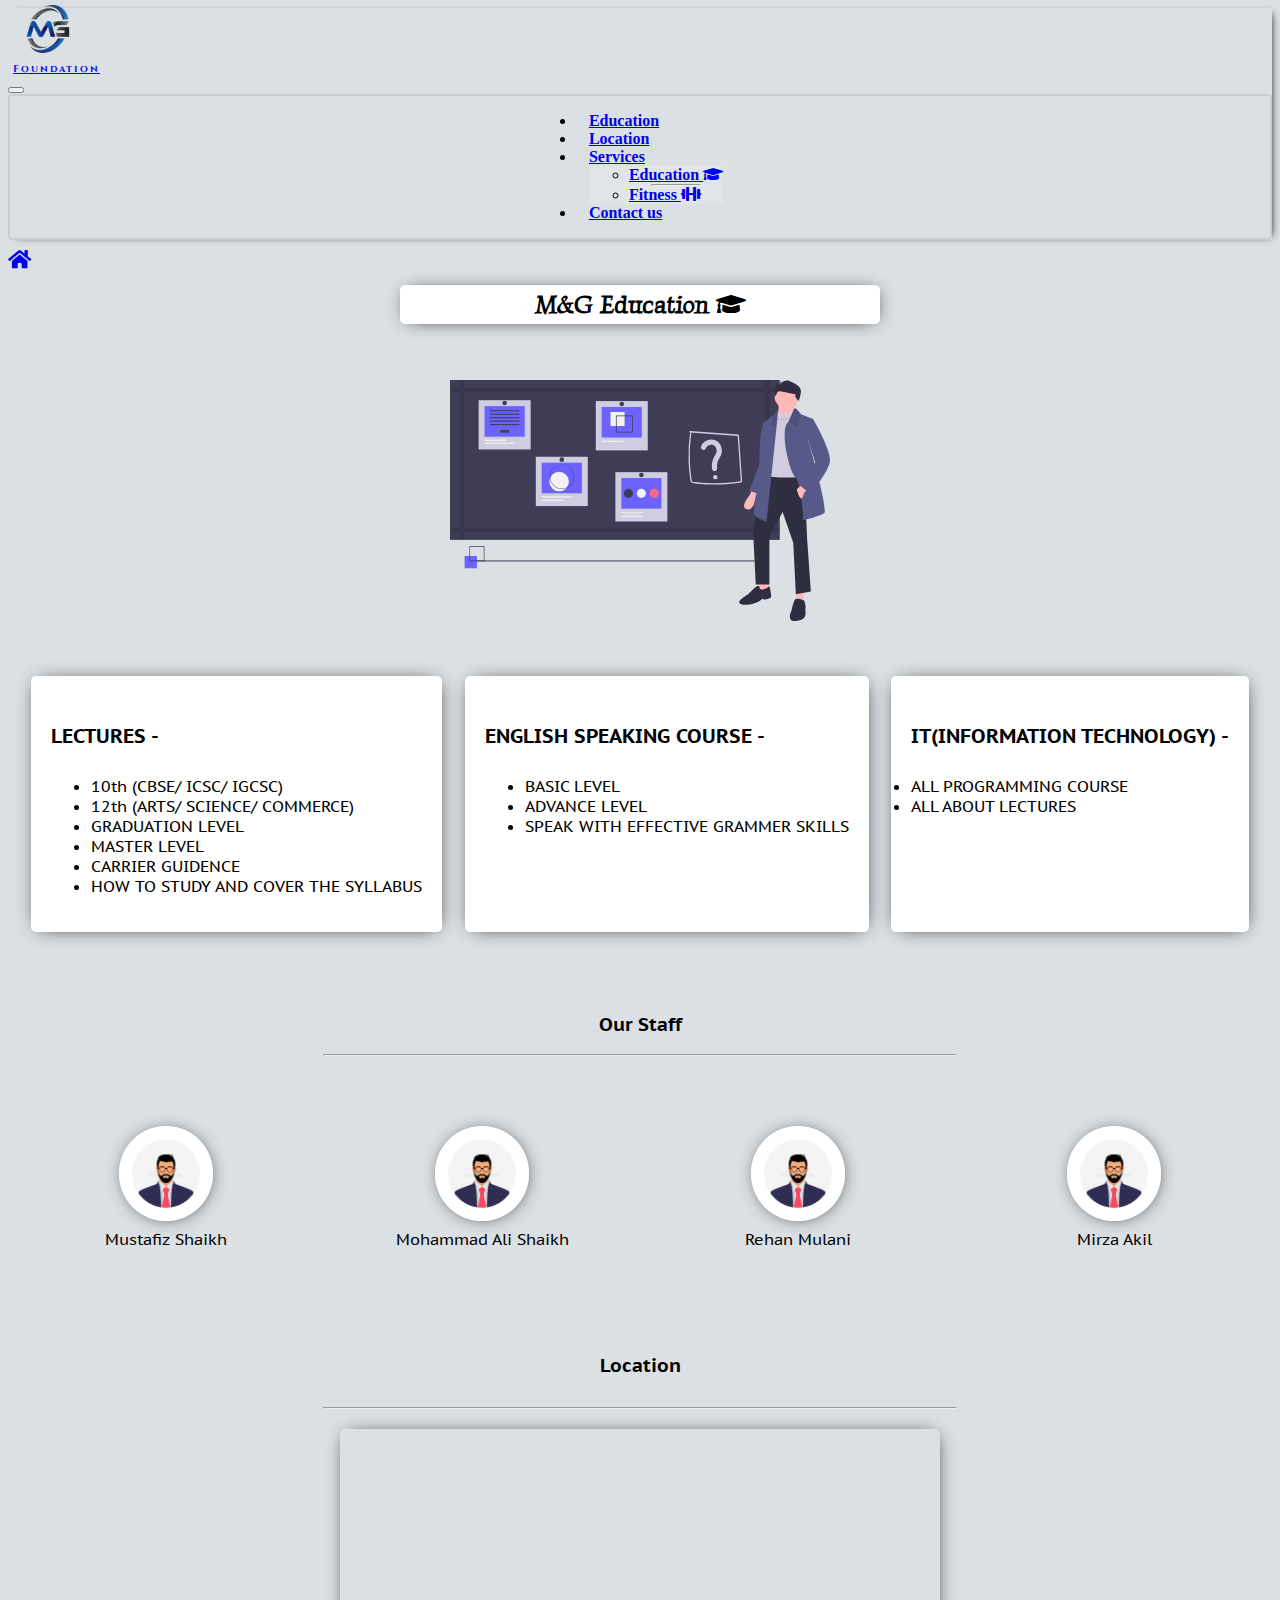
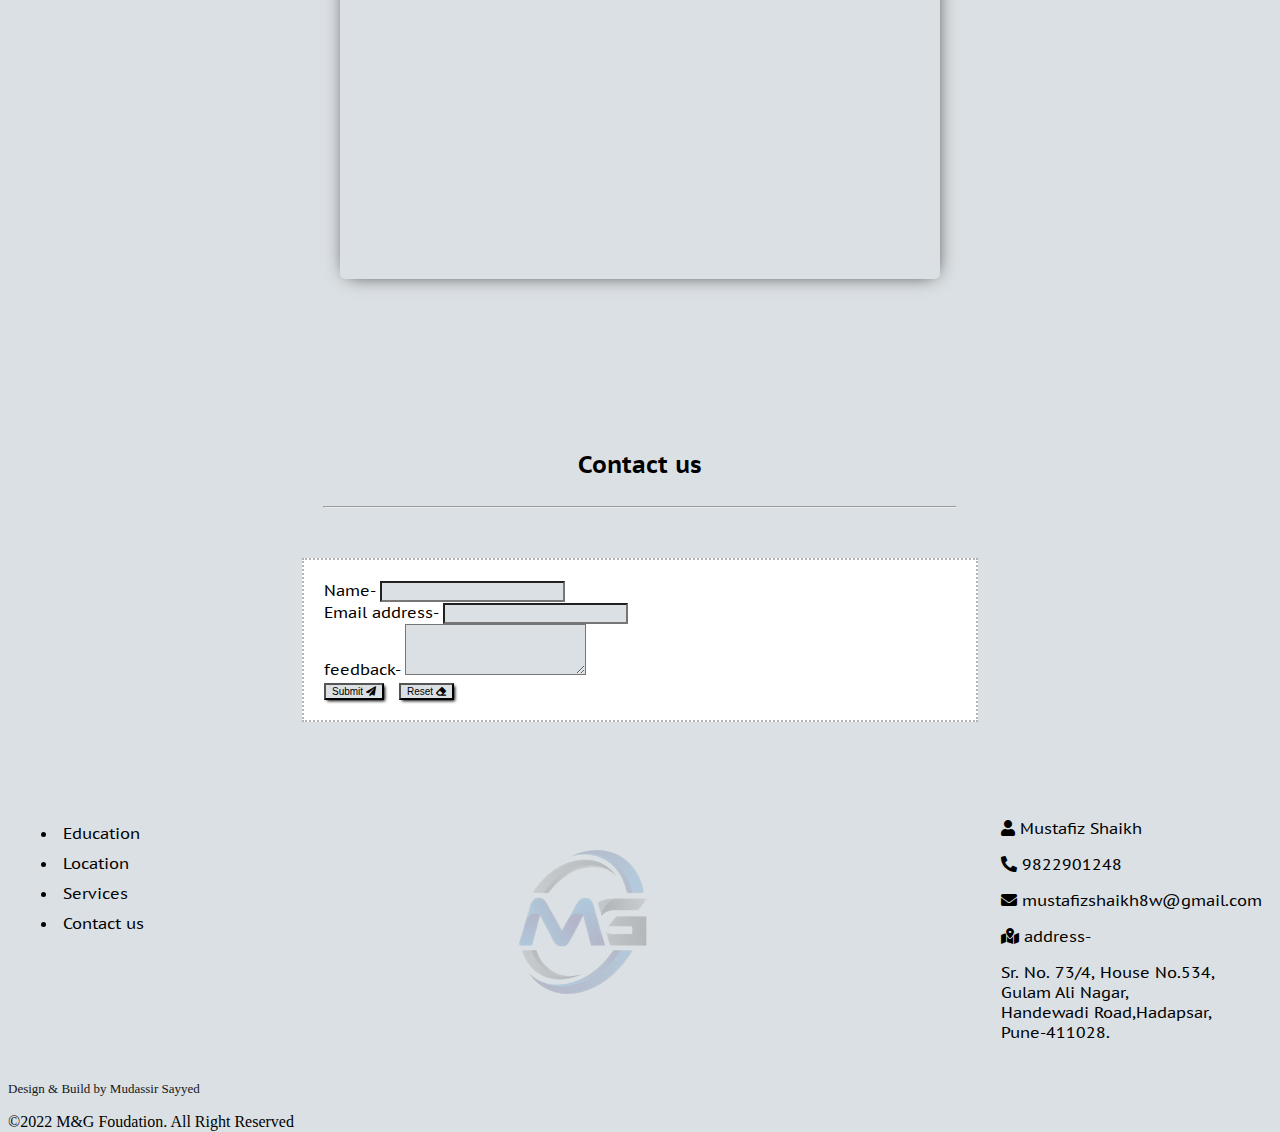
==== education.html @ 371da264 "new project" ====
<!doctype html>
<html lang="en">

<head>
    <!-- Required meta tags -->
    <meta charset="utf-8">
    <meta name="viewport" content="width=device-width, initial-scale=1">

    <!-- Bootstrap CSS -->
    <link href="https://cdn.jsdelivr.net/npm/bootstrap@5.1.3/dist/css/bootstrap.min.css" rel="stylesheet"
        integrity="sha384-1BmE4kWBq78iYhFldvKuhfTAU6auU8tT94WrHftjDbrCEXSU1oBoqyl2QvZ6jIW3" crossorigin="anonymous">

    <title>M&G Foundation | Education | Fitness</title>
    <link rel="stylesheet" href="assets/css/edu.css">
    <link rel="stylesheet" href="assets/css/my.css">
    <!-- font Awesome -->
    <link rel="stylesheet" href="https://pro.fontawesome.com/releases/v5.10.0/css/all.css">
</head>

<body>
    <!-- Navbar Section -->
    <nav class="navbar navbar-expand-lg navbar-light bg-light sticky-top ">

        <div class="container-fluid">
            <a class="navbar-brand" href="#"><img src="assets/img/mg.png" class="nav-logo" alt=""> <span
                    id="nav-span">Foundation</span></a>
            <button class="navbar-toggler" type="button" data-bs-toggle="collapse" data-bs-target="#navbarNavDropdown"
                aria-controls="navbarNavDropdown" aria-expanded="false" aria-label="Toggle navigation">
                <span class="navbar-toggler-icon"></span>
            </button>
            <div class="collapse navbar-collapse " id="navbarNavDropdown">
                <ul class="navbar-nav">
                    <li class="nav-item">
                        <a class="nav-link active" aria-current="page" href="#">Education</a>
                    </li>
                    <li class="nav-item">
                        <a class="nav-link" href="#location">Location</a>
                    </li>

                    <li class="nav-item dropdown">
                        <a class="nav-link dropdown-toggle" href="#" id="navbarDropdownMenuLink" role="button"
                            data-bs-toggle="dropdown" aria-expanded="false">
                            Services
                        </a>
                        <ul class="dropdown-menu" aria-labelledby="navbarDropdownMenuLink">
                            <li><a class="dropdown-item" href="#">Education <i class="fas fa-graduation-cap"></i></a>
                            </li>
                            <hr>
                            <li><a class="dropdown-item" href="fitness.html">Fitness <i class="fas fa-dumbbell"></i></a></li>
                        </ul>
                    </li>
                    <li class="nav-item">
                        <a class="nav-link" href="#contact">Contact us</a>
                    </li>
                </ul>
            </div>
        </div>
    </nav>
    <a href="index.html"><i class="fas fa-home container-fluid" id="home"></i></a>
    <!-- head -->
    <div class="head-h2">
        <h2>M&G Education <i class="fas fa-graduation-cap"></i></h2>
        <img src="assets/img/edu1.svg" alt="">
    </div>
    <div class="main-edu">
        <div class="d-flex">
            <div class="lectures">
                <h4>LECTURES -</h4>

                <ul>
                    <li>10th (CBSE/ ICSC/ IGCSC)</li>
                    <li>12th (ARTS/ SCIENCE/ COMMERCE)</li>
                    <li>GRADUATION LEVEL</li>
                    <li>MASTER LEVEL</li>
                    <li>CARRIER GUIDENCE</li>
                    <li>HOW TO STUDY AND COVER THE SYLLABUS</li>
                </ul>
            </div>
            <div class="english">
                <h4>ENGLISH SPEAKING COURSE -</h4>
                <ul>
                    <li>BASIC LEVEL</li>
                    <li>ADVANCE LEVEL</li>
                    <li>SPEAK WITH EFFECTIVE GRAMMER SKILLS</li>
                </ul>
            </div>
            <div class="it">
                <h4>IT(INFORMATION TECHNOLOGY) -</h4>
                <li>ALL PROGRAMMING COURSE</li>
                <li>ALL ABOUT LECTURES</li>
            </div>
        </div>

        <div class="staff">
            <h3>Our Staff</h3>
            <hr>
            <div class="staff-name">
                <div class="name1">
                    <img src="assets/img/avatar.jpg" alt="">
                    <p>Mustafiz Shaikh</p>
                </div>
                <div class="name1">
                    <img src="assets/img/avatar.jpg" alt="">
                    <p>Mohammad Ali Shaikh </p>
                </div>
                <div class="name1">
                    <img src="assets/img/avatar.jpg" alt="">
                    <p>Rehan Mulani</p>
                </div>
                <div class="name1">
                    <img src="assets/img/avatar.jpg" alt="">
                    <p>Mirza Akil</p>
                </div>
                
            </div>
        </div>

        <!-- location -->
        <div class="address">
            <h3>Location</h3>
            <hr>
            <iframe src="https://www.google.com/maps/embed?pb=!1m18!1m12!1m3!1d3784.3918874163874!2d73.9318972141732!3d18.465899887440848!2m3!1f0!2f0!3f0!3m2!1i1024!2i768!4f13.1!3m3!1m2!1s0x3bc2ea1e8999c45b%3A0xb0db005bb8aa4e6c!2sHandewadi%20Rd%2C%20Pune%2C%20Maharashtra!5e0!3m2!1sen!2sin!4v1640853983843!5m2!1sen!2sin" width="600" height="450" style="border:0;" allowfullscreen="" id="location" loading="lazy"></iframe>
        </div>
    </div>

    
  <!-- contact -->
  <div class="contact container-fluid" id="contact">
    <h2>Contact us</h2>
    <hr>
    <form action="">
      <div class="mb-3">
        <label for="name" class="form-label">Name-</label>
        <input type="text" class="form-control" id="name">
      </div>
      <div class="mb-3">
        <label for="exampleFormControlInput1" class="form-label">Email address-</label>
        <input type="email" class="form-control" id="exampleFormControlInput1">
      </div>
      <div class="mb-3">
        <label for="exampleFormControlTextarea1" class="form-label">feedback-</label>
        <textarea class="form-control" id="exampleFormControlTextarea1" rows="3"></textarea>
      </div>
      <button type="button" class="btn btn-outline-dark btn-form">Submit <i class="fas fa-paper-plane"></i></button>
      <button type="reset" class="btn btn-outline-danger btn-form">Reset <i class="fas fa-eraser"></i></button>
    </form>

  </div>

  <!-- footer -->
  <footer>
    <div class="main-foot bg-light">
      <div class=" footer">

        <div class="list">
          <ul>
            <li>
              <a href="#">Education</a>
            </li>
            <li>
              <a href="#about">Location</a>
            </li>
            <li>
              <a href="#service">Services</a>
            </li>
            <li>
              <a href="#contact">Contact us </a>
            </li>
          </ul>
        </div>
        <div class="foot-img">
          <img src="assets/img/mg.png" alt="">
        </div>
        <div class="address">
          <p><i class="fas fa-user"></i> Mustafiz Shaikh</p>
          <p><i class="fas fa-phone-alt"></i> 9822901248</p>
          <p><i class="fas fa-envelope"></i> mustafizshaikh8w@gmail.com</p>
          <p><i class="fas fa-map-marked-alt"></i> address-</p>
          <p>Sr. No. 73/4, House No.534, <br>Gulam Ali Nagar,<br>Handewadi Road,Hadapsar, <br>Pune-411028.</p>

        </div>
      </div>
      <div class="copyright bg-light text-center">
        <p class="design">Design & Build by <a href="https://3eingms.github.io/Portfolio/" target="_blank">Mudassir
            Sayyed</a></p>
        <p>&copy;2022 M&G Foudation. All Right Reserved</p>
      </div>
    </div>
  </footer>






    <script src="https://cdn.jsdelivr.net/npm/bootstrap@5.1.3/dist/js/bootstrap.bundle.min.js"
        integrity="sha384-ka7Sk0Gln4gmtz2MlQnikT1wXgYsOg+OMhuP+IlRH9sENBO0LRn5q+8nbTov4+1p"
        crossorigin="anonymous"></script>
</body>

</html>
---- assets/css/edu.css ----
.head-h2 h2{
    text-align: center;
    margin-top: 45px;
    font-family: 'Luxurious Roman', cursive;
    background: white;
    margin-right: 392px;
    margin-left: 392px;
    border-radius: 5px;
    padding: 5px;
    margin-bottom: 56px;
    box-shadow: black 1px 1px 19px -7px;
}
.head-h2 img{
    display: block;
    margin: auto;
    width: 30%;
    margin-top: 30px;
    margin-bottom: 55px;
}
.d-flex{
    display: flex;
    justify-content: space-evenly;
}
/* LECTURES */
.lectures,.english,.it{
    background-color: white;
    padding: 20px;
    border-radius: 5px;
    font-family: 'PT Sans Caption', sans-serif;
    box-shadow: black 1px 1px 19px -7px;
}
h4{
    font-weight: 600;
    font-size: 20px;
}
.address iframe{
    margin: auto;
    display: block;
    margin-top: 20px;
    border-radius: 5px;
    box-shadow: black 1px 1px 19px -7px;
}
.address h3{
    text-align: center;
    margin-top: 88px;
    margin-bottom: 30px;
    font-family: 'PT Sans Caption', sans-serif;   
}

form{
    margin-top: 60px;
}
#home{
    position: fixed;
    margin-top: 10px;
    font-size: 130%;
}
/* staff */
.staff-name{
    display: flex;
    justify-content: space-evenly;
    font-family: 'PT Sans Caption', sans-serif;
    
}
.staff h3{
    text-align: center;
    margin-top: 80px;
    font-family: 'PT Sans Caption', sans-serif;
}
.staff p{
    margin-top: 8px;
}
.name1 img{
    width: 30%;
    border-radius: 50px;
    display: block;
    margin: auto;
    margin-top: 70px;
    box-shadow: black 1px 1px 19px -7px;
}
.name1 p{
    text-align: center;
}
@media screen and (max-width:375px){
    .head-h2 img{
        width: 70%;
    }
    .head-h2 h2{
        background: white;
        margin-right: 50px;
        margin-left: 50px;
        border-radius: 5px;
        padding: 5px;
    }
    .d-flex{
        flex-direction: column;
    }
    .lectures,.english,.it{
        margin: 10px 20px;
    }
    .lectures,.english,.it ,h4{
        font-size: small;
    }
    .address iframe{
        margin: auto;
        display: block;
        width: auto;
        height: auto;
        border-radius: 5px;
        margin-top: 20px;
    }
    .staff-name{
        flex-direction: column;
    }
}
---- assets/css/my.css ----
@import url('https://fonts.googleapis.com/css2?family=Cinzel&display=swap');
@import url('https://fonts.googleapis.com/css2?family=Luxurious+Roman&family=PT+Sans+Caption&display=swap');
body{
    background-color:#dbe0e4;
}

/* nav-section */
#nav-span{
    font-size: x-small;
    margin-right: 2rem;
    display: block;
    margin-left: 5px;
    font-family: 'Cinzel', serif;
    font-weight: bold;
    opacity: 95%;
    letter-spacing: 2px;
}
.nav-logo{
    width: 5rem;
    margin-right: -8px;
    margin-top: -19px;
    margin-bottom: -11px;
   
}
.navbar{
    box-shadow: black  4px 1px 8px -5px !important;
}
.nav-item{
    margin-right: 0.5rem;
    font-weight: bold;
    padding: 0 0.8rem;
}


.navbar-collapse{
    display: flex;
    justify-content: center;
}

.dropdown-item{
    font-weight:600;
}
.dropdown-menu{
    background-color: #f5f5f540;
    
}
.navbar-collapse{
    background-color: #dbe0e4;
    border-radius: 4px;
    border: 2px solid #cccccc;
    
}
/* header section */
.head{
    text-align: center;
    margin-top: 20px;
    margin-bottom: 80px;
    font-family: 'Luxurious Roman', cursive;
    opacity: 88%;
    background-color: white;
    margin-right: 392px;
    margin-left: 392px;
    box-shadow: black 1px 1px 19px -7px;
    border-radius: 3px;
}
.container-fluids{
    display: flex;
}
.img1{
    width: 82%;
    margin-top: 10px;
    border-radius: 3px;
    box-shadow: black 1px 1px 15px -3px;;
}
.about h2{
    text-align: center;
}


.top-head img{
    display: block;
    margin: auto;
    width: 21%;
    margin-top: 60px;
    margin-bottom: 34px;
}
.about{
    margin-top: 81px;
    font-family: 'PT Sans Caption', sans-serif;
}

/* Service section */
.service{
    font-family: 'PT Sans Caption', sans-serif;
}
.card-section{
    display: flex;
    justify-content: space-evenly;
    align-items: center;
}
 .service h2{
    text-align: center;
    margin-top: 80px
}

.card{
    box-shadow: black 1px 9px 16px -7px;
    margin-top: 30px;
}
.btn{
    background-color: #dbe0e4;
    color: black;
    font-weight: 500;
    box-shadow: black 2px 2px 3px -1px;
}
.unique-btn{
    margin-top: 30px;
}
/* contact */
.contact{
    font-family: 'PT Sans Caption', sans-serif;
}
.contact h2{
    text-align: center;
    margin-top: 170px;
    margin-bottom: 26px;
}
.btn-form{
    margin-right: 10px;
}
form{
    margin: auto;
    width: 50%;
    border: 2px solid rgb(179, 179, 179);
    border-style:dotted;
    padding: 20px;
    background-color: white;
    margin-top: 50px;
}
.form-control{
    background-color: #dbe0e4;
}
footer{
    margin-top: 70px;
    margin-bottom: -15px;
    
}

.footer{
    display: flex;
    justify-content: space-between;
    font-family: 'PT Sans Caption', sans-serif;
    padding: 10px;
 
}
.footer li{
    padding: 5px;
    /* list-style: none; */
    border-radius: 3px;
    padding-right: 20px;
 
}
.footer a{
    color: black;
    text-decoration: none;
}
.design{
    font-size: small;
    opacity: 90%;
}
.design a{
    color: black;
    text-decoration: none;
    font-weight: 500
}
.foot-img img{
    opacity: 20%;
}

hr{
    margin: auto;
    width: 50%;
}

@media screen and (max-width:375px) {
    .top-head img{
        width: 50%;
    }

    .head{
        margin-right: 14px;
        margin-left: 17px;
        padding: 6px;
        border-radius: 5px;
    }
    .container-fluids {
    display: flex;
    flex-direction: column;
    }

    .img1{
        display: block;
        margin: auto;
        width: 75%;
        margin-top: 10px;
        border-radius: 5px;
        box-shadow: black 1px 4px 8px -2px;
    }
    .about p{
        font-size: smaller;
        text-align: center;
        margin-top: -24px;
    }
    .quote{
        float: right;
        font-size: small;
        margin-right: 20px;
    }
    .card-section{
       flex-direction: column;
        margin-left: 33px;
    }
    .contact h2{
        margin-top: 97px;
    }
    .foot-img{
        display: none;
    }
    form{
        width: 100%;
    }
    .btn{
        font-size: small;
    }
    .footer{
        font-size: small;
    }

}

@media (min-width: 1000px) and (max-width: 1140px) { 
    .head{
        margin-right: 322px;
        margin-left: 318px;
    }
 }
 @media (min-width: 300px) and (max-width: 1000px){
    
     .head{
        margin-right: 50px;
        margin-left: 31px;
     }
     .top-head img{
         width: 40%;
     }
     .card-section{
         flex-direction: column;
        align-items: center;
     }
     .container-fluids{
         flex-direction: column;
     }
     .img-sec img{
         width: 50%;
         display: block;
         margin: auto;
         margin-top: 20px;
     }
     form{
         width: 80%;
     }
   
     .foot-img img{
         display: none;
     }
     .address{
         font-size: 10px;
     }
 }

 @media screen and (min-width: 320px){
     .top-head img{
         width:22%;
     }
     .head{
         margin: 0 10px;
     }
     .card-section{
        margin-right: 30px;
     }
     .btn{
         font-size: 10px;
     }
    
 }
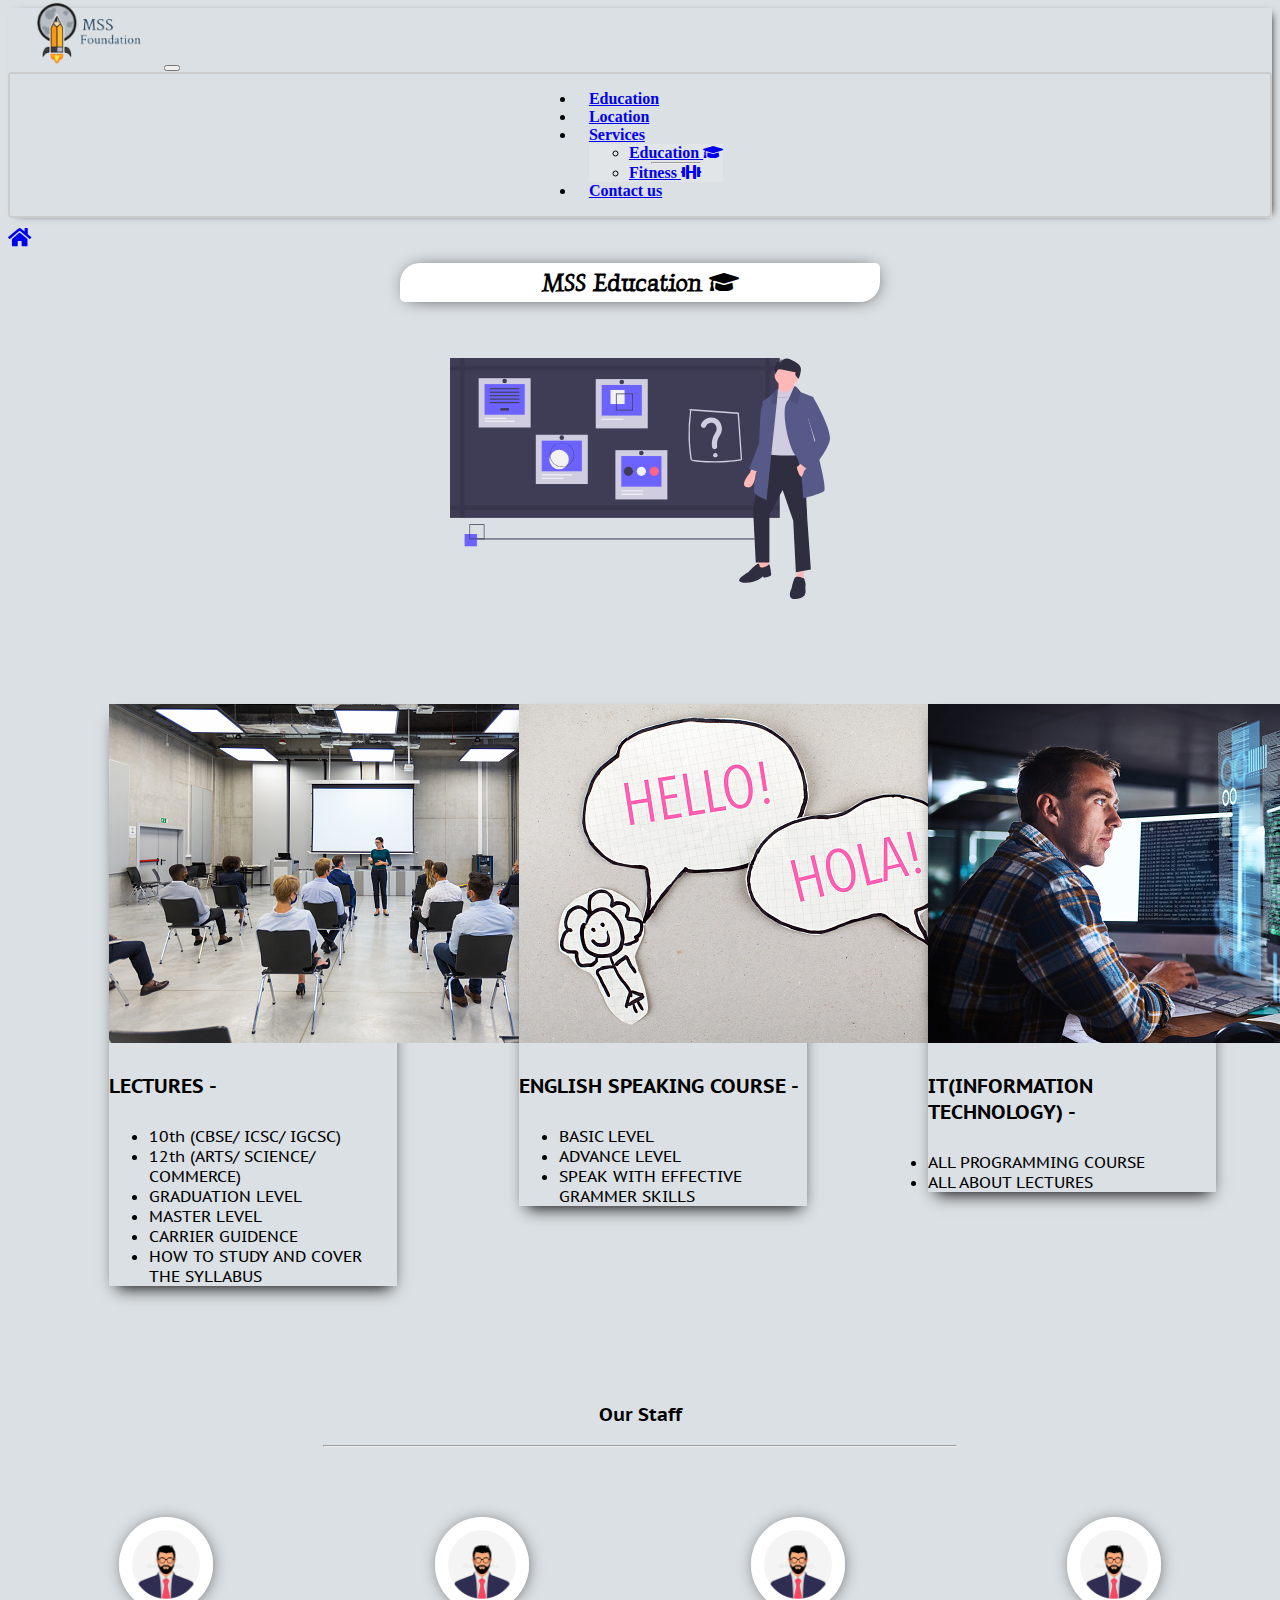
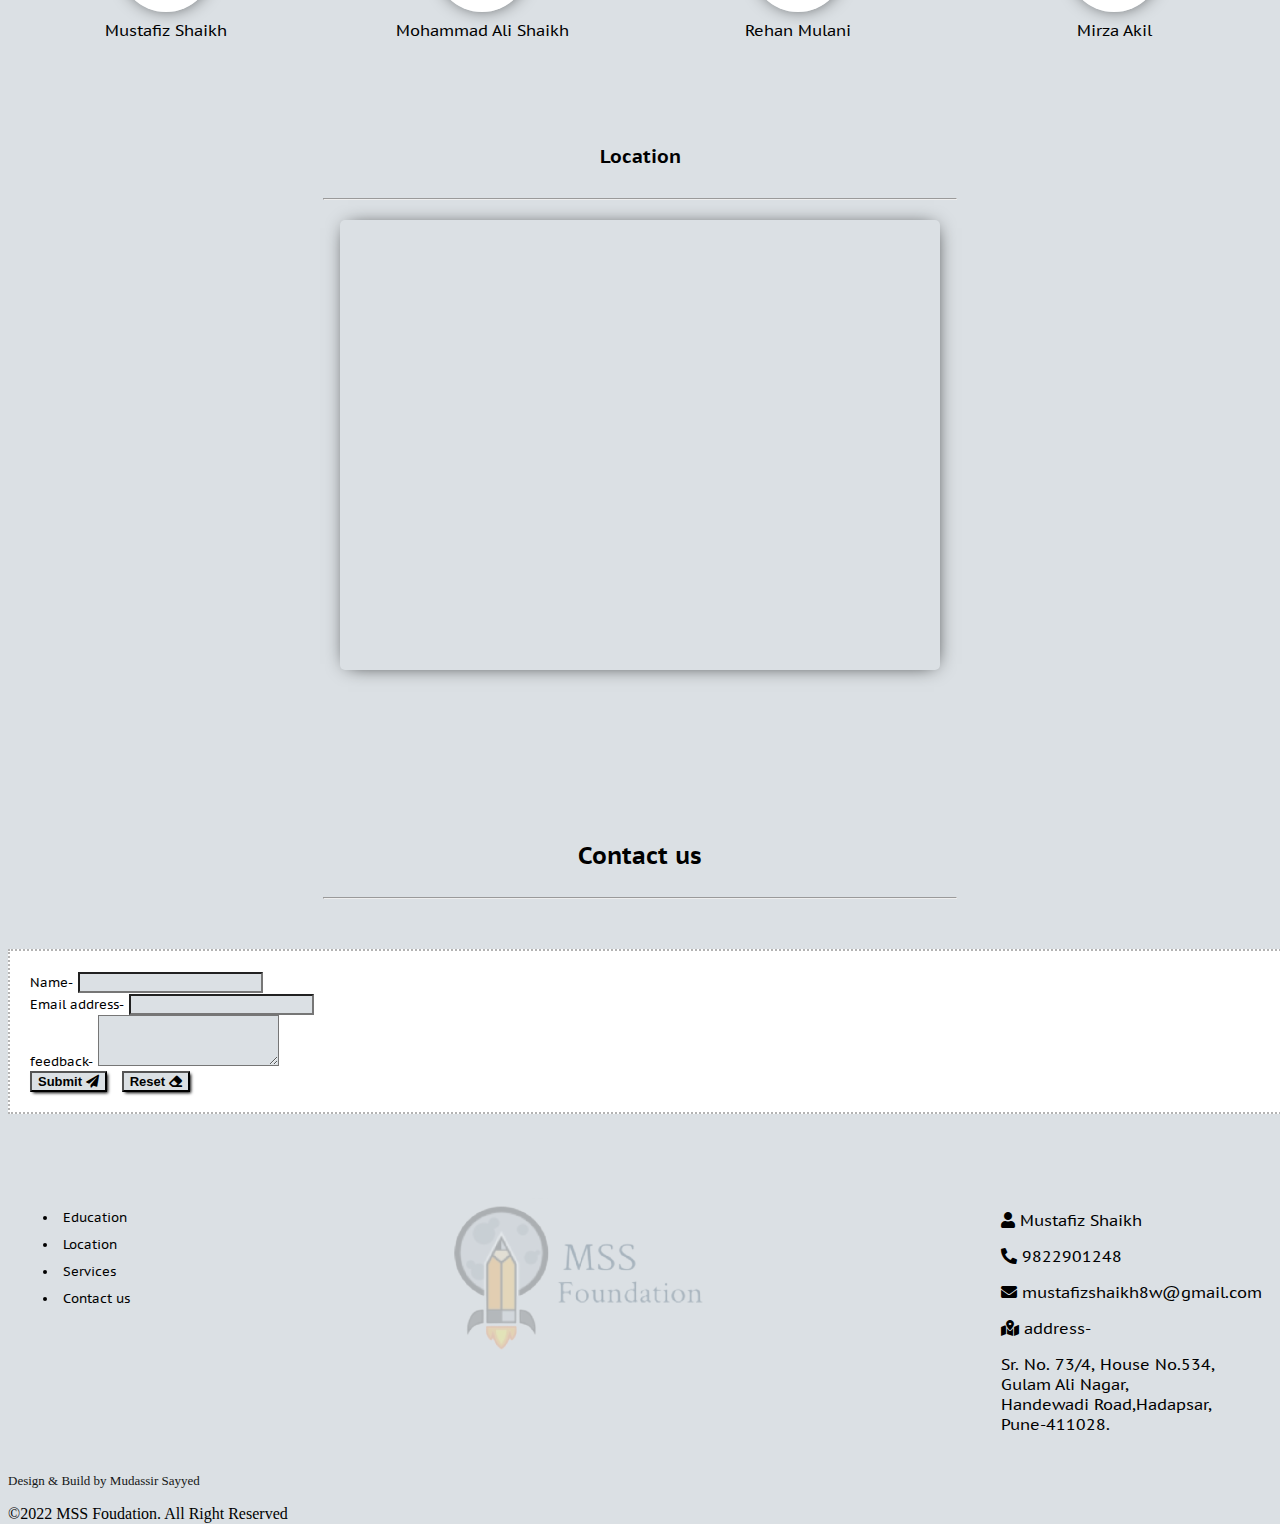
==== commit 1311cd71: "big change" ====
--- a/education.html
+++ b/education.html
@@ -10,7 +10,7 @@
     <link href="https://cdn.jsdelivr.net/npm/bootstrap@5.1.3/dist/css/bootstrap.min.css" rel="stylesheet"
         integrity="sha384-1BmE4kWBq78iYhFldvKuhfTAU6auU8tT94WrHftjDbrCEXSU1oBoqyl2QvZ6jIW3" crossorigin="anonymous">
 
-    <title>M&G Foundation | Education | Fitness</title>
+    <title>MSS Foundation | Education | Fitness</title>
     <link rel="stylesheet" href="assets/css/edu.css">
     <link rel="stylesheet" href="assets/css/my.css">
     <!-- font Awesome -->
@@ -22,8 +22,7 @@
     <nav class="navbar navbar-expand-lg navbar-light bg-light sticky-top ">
 
         <div class="container-fluid">
-            <a class="navbar-brand" href="#"><img src="assets/img/mg.png" class="nav-logo" alt=""> <span
-                    id="nav-span">Foundation</span></a>
+            <a class="navbar-brand" href="#"><img src="assets/img/mss1.png" class="nav-logo" alt=""></a>
             <button class="navbar-toggler" type="button" data-bs-toggle="collapse" data-bs-target="#navbarNavDropdown"
                 aria-controls="navbarNavDropdown" aria-expanded="false" aria-label="Toggle navigation">
                 <span class="navbar-toggler-icon"></span>
@@ -59,35 +58,53 @@
     <a href="index.html"><i class="fas fa-home container-fluid" id="home"></i></a>
     <!-- head -->
     <div class="head-h2">
-        <h2>M&G Education <i class="fas fa-graduation-cap"></i></h2>
+        <h2>MSS Education <i class="fas fa-graduation-cap"></i></h2>
         <img src="assets/img/edu1.svg" alt="">
     </div>
     <div class="main-edu">
         <div class="d-flex">
             <div class="lectures">
-                <h4>LECTURES -</h4>
-
-                <ul>
-                    <li>10th (CBSE/ ICSC/ IGCSC)</li>
-                    <li>12th (ARTS/ SCIENCE/ COMMERCE)</li>
-                    <li>GRADUATION LEVEL</li>
-                    <li>MASTER LEVEL</li>
-                    <li>CARRIER GUIDENCE</li>
-                    <li>HOW TO STUDY AND COVER THE SYLLABUS</li>
-                </ul>
+              <div class="card" style="width: 18rem;">
+                <img src="assets/img/lecture.jpg" class="card-img-top" alt="...">
+                <div class="card-body">
+                  <p class="card-text"> <h4>LECTURES -</h4>
+
+                    <ul>
+                        <li>10th (CBSE/ ICSC/ IGCSC)</li>
+                        <li>12th (ARTS/ SCIENCE/ COMMERCE)</li>
+                        <li>GRADUATION LEVEL</li>
+                        <li>MASTER LEVEL</li>
+                        <li>CARRIER GUIDENCE</li>
+                        <li>HOW TO STUDY AND COVER THE SYLLABUS</li>
+                    </ul></p>
+                </div>
+              </div>
+               
             </div>
             <div class="english">
-                <h4>ENGLISH SPEAKING COURSE -</h4>
-                <ul>
-                    <li>BASIC LEVEL</li>
-                    <li>ADVANCE LEVEL</li>
-                    <li>SPEAK WITH EFFECTIVE GRAMMER SKILLS</li>
-                </ul>
+              <div class="card" style="width: 18rem;">
+                <img src="assets/img/speak.jpg" class="card-img-top" alt="...">
+                <div class="card-body">
+                  <p class="card-text"> <h4>ENGLISH SPEAKING COURSE -</h4>
+                    <ul>
+                        <li>BASIC LEVEL</li>
+                        <li>ADVANCE LEVEL</li>
+                        <li>SPEAK WITH EFFECTIVE GRAMMER SKILLS</li>
+                    </ul></p>
+                </div>
+              </div>
+               
             </div>
             <div class="it">
-                <h4>IT(INFORMATION TECHNOLOGY) -</h4>
-                <li>ALL PROGRAMMING COURSE</li>
-                <li>ALL ABOUT LECTURES</li>
+              <div class="card" style="width: 18rem;">
+                <img src="assets/img/IT.jpg" class="card-img-top" alt="...">
+                <div class="card-body">
+                  <p class="card-text"> <h4>IT(INFORMATION TECHNOLOGY) -</h4>
+                    <li>ALL PROGRAMMING COURSE</li>
+                    <li>ALL ABOUT LECTURES</li></p>
+                </div>
+              </div>
+               
             </div>
         </div>
 
@@ -169,7 +186,7 @@
           </ul>
         </div>
         <div class="foot-img">
-          <img src="assets/img/mg.png" alt="">
+          <img src="assets/img/mss1.png" alt="">
         </div>
         <div class="address">
           <p><i class="fas fa-user"></i> Mustafiz Shaikh</p>
@@ -183,7 +200,7 @@
       <div class="copyright bg-light text-center">
         <p class="design">Design & Build by <a href="https://3eingms.github.io/Portfolio/" target="_blank">Mudassir
             Sayyed</a></p>
-        <p>&copy;2022 M&G Foudation. All Right Reserved</p>
+        <p>&copy;2022 MSS Foudation. All Right Reserved</p>
       </div>
     </div>
   </footer>
--- a/assets/css/edu.css
+++ b/assets/css/edu.css
@@ -5,7 +5,7 @@
     background: white;
     margin-right: 392px;
     margin-left: 392px;
-    border-radius: 5px;
+    border-radius: 20px 5px;
     padding: 5px;
     margin-bottom: 56px;
     box-shadow: black 1px 1px 19px -7px;
@@ -23,11 +23,11 @@
 }
 /* LECTURES */
 .lectures,.english,.it{
-    background-color: white;
+    margin-left: 45px;
     padding: 20px;
     border-radius: 5px;
     font-family: 'PT Sans Caption', sans-serif;
-    box-shadow: black 1px 1px 19px -7px;
+    
 }
 h4{
     font-weight: 600;
@@ -97,6 +97,8 @@
     }
     .lectures,.english,.it{
         margin: 10px 20px;
+        
+        
     }
     .lectures,.english,.it ,h4{
         font-size: small;
@@ -112,4 +114,29 @@
     .staff-name{
         flex-direction: column;
     }
+}
+
+@media screen and (max-width:414px){
+    iframe{
+        width: auto;
+    }
+    .d-flex{
+        flex-direction: column;
+        background:none;
+        font-size: small;
+
+    }
+    .head-h2 h2{
+        margin-right: 37px;
+        margin-left: 39px;
+    }
+    .head-h2 img{
+        width: 57%;
+    }
+    .staff-name{
+        flex-direction: column;
+    }
+    .lectures,.english,.it{
+        margin-left: 45px;
+    }
 }--- a/assets/css/my.css
+++ b/assets/css/my.css
@@ -9,19 +9,20 @@
     font-size: x-small;
     margin-right: 2rem;
     display: block;
-    margin-left: 5px;
+    margin-left: -3px;
     font-family: 'Cinzel', serif;
     font-weight: bold;
-    opacity: 95%;
+    opacity: 90%;
     letter-spacing: 2px;
 }
 .nav-logo{
-    width: 5rem;
+    width: 10rem;
     margin-right: -8px;
-    margin-top: -19px;
-    margin-bottom: -11px;
+    margin-top: -10px;
+    margin-bottom: -5px;
+}
    
-}
+
 .navbar{
     box-shadow: black  4px 1px 8px -5px !important;
 }
@@ -61,10 +62,12 @@
     margin-right: 392px;
     margin-left: 392px;
     box-shadow: black 1px 1px 19px -7px;
-    border-radius: 3px;
+    border-radius: 20px 5px
 }
 .container-fluids{
     display: flex;
+    justify-content: space-evenly;
+    margin-top: 43px;
 }
 .img1{
     width: 82%;
@@ -158,6 +161,7 @@
     /* list-style: none; */
     border-radius: 3px;
     padding-right: 20px;
+    font-size: small;
  
 }
 .footer a{
@@ -174,12 +178,17 @@
     font-weight: 500
 }
 .foot-img img{
-    opacity: 20%;
+    opacity: 24%;
+    width: 24rem;
 }
 
 hr{
     margin: auto;
     width: 50%;
+}
+.btn{
+    font-size: 13px !important;
+    font-weight: bold;
 }
 
 @media screen and (max-width:375px) {
@@ -238,7 +247,7 @@
 
 }
 
-@media (min-width: 1000px) and (max-width: 1140px) { 
+@media (min-width: 1000px) and (max-width: 1100px) { 
     .head{
         margin-right: 322px;
         margin-left: 318px;
@@ -280,17 +289,39 @@
 
  @media screen and (min-width: 320px){
      .top-head img{
-         width:22%;
+         max-width:40%;
      }
      .head{
          margin: 0 10px;
      }
      .card-section{
-        margin-right: 30px;
+        margin-right: 31px;
      }
      .btn{
          font-size: 10px;
      }
-    
+     .img-sec img{
+         width: 65%;
+     }
+     form{
+         width: 100%;
+     }
+     .copy{
+         font-size: small;
+     }
+     .list{
+         font-size: x-small;
+     }
+     label{
+         font-size: small;
+     }
+     .card-text{
+         font-size: small;
+     }
  }
- + 
+ @media screen and (min-width: 414px){
+     .card-section{
+         margin-left: 30px;
+     }
+ }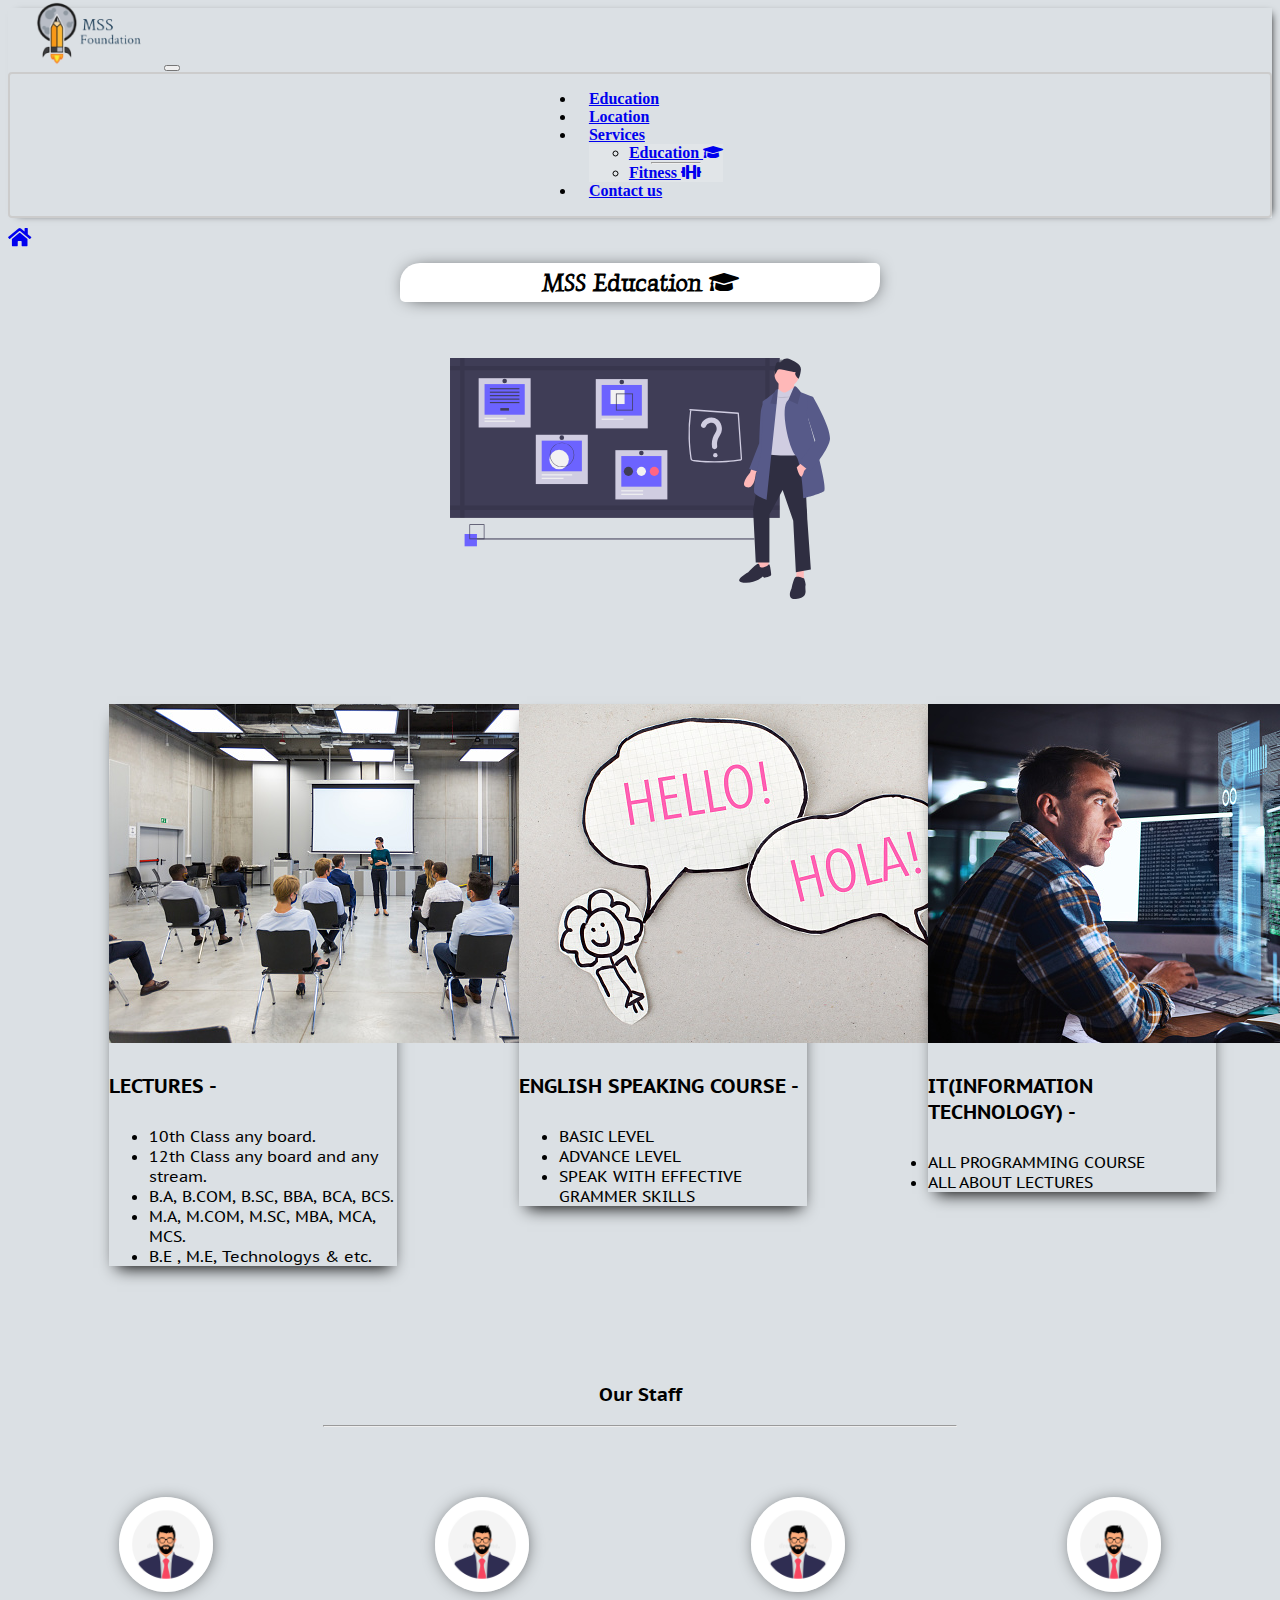
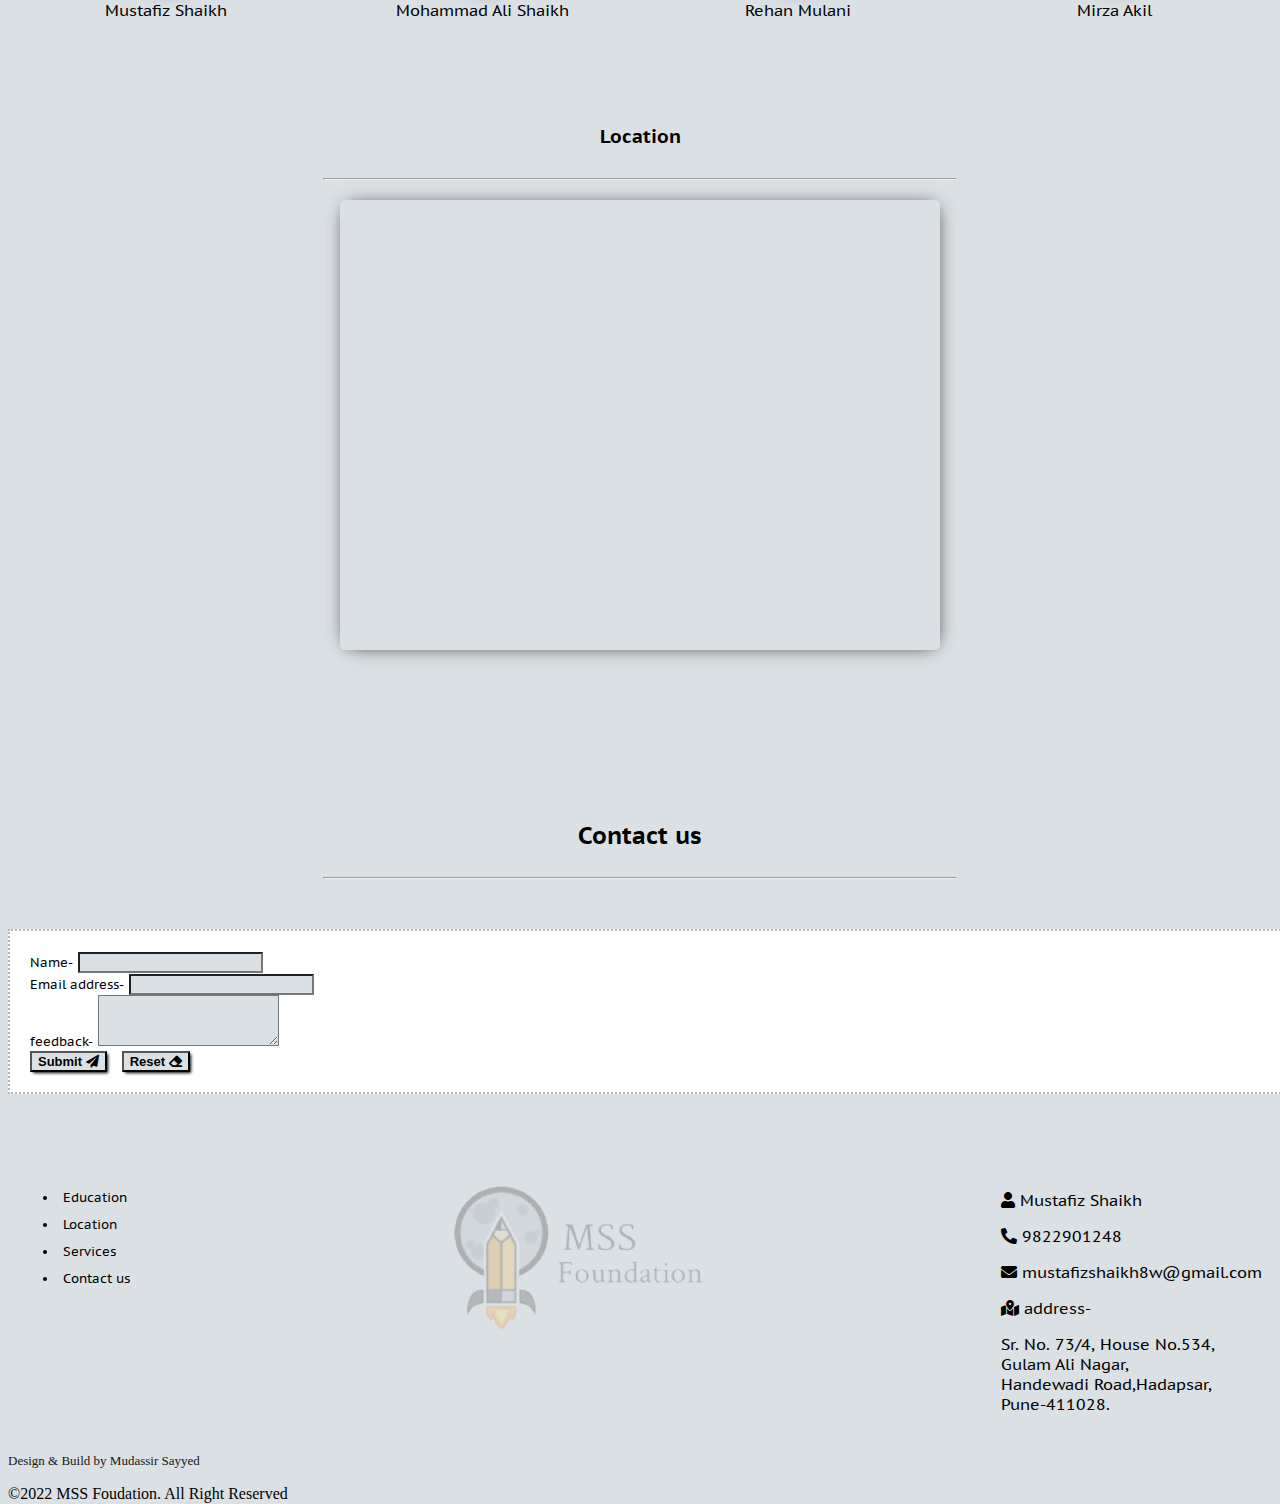
==== commit af3e0b52: "image updated" ====
--- a/education.html
+++ b/education.html
@@ -70,12 +70,12 @@
                   <p class="card-text"> <h4>LECTURES -</h4>
 
                     <ul>
-                        <li>10th (CBSE/ ICSC/ IGCSC)</li>
-                        <li>12th (ARTS/ SCIENCE/ COMMERCE)</li>
-                        <li>GRADUATION LEVEL</li>
-                        <li>MASTER LEVEL</li>
-                        <li>CARRIER GUIDENCE</li>
-                        <li>HOW TO STUDY AND COVER THE SYLLABUS</li>
+                        <li>10th Class any board.</li>
+                        <li>12th Class any board and any stream.</li>
+                        <li>B.A, B.COM, B.SC, BBA, BCA, BCS.</li>
+                        <li>M.A, M.COM, M.SC, MBA, MCA, MCS.</li>
+                        <li>B.E , M.E, Technologys & etc.</li>
+                        
                     </ul></p>
                 </div>
               </div>
--- a/assets/css/my.css
+++ b/assets/css/my.css
@@ -191,14 +191,23 @@
     font-weight: bold;
 }
 
+@media screen and (min-width:376px){
+    .head {
+        width: 60%;
+        margin: 0 auto!important;
+    }    
+}
+
+
 @media screen and (max-width:375px) {
     .top-head img{
         width: 50%;
     }
 
     .head{
-        margin-right: 14px;
-        margin-left: 17px;
+        width: 60%;
+        margin: 0 auto!important;
+        /* margin-left: 17px; */
         padding: 6px;
         border-radius: 5px;
     }
